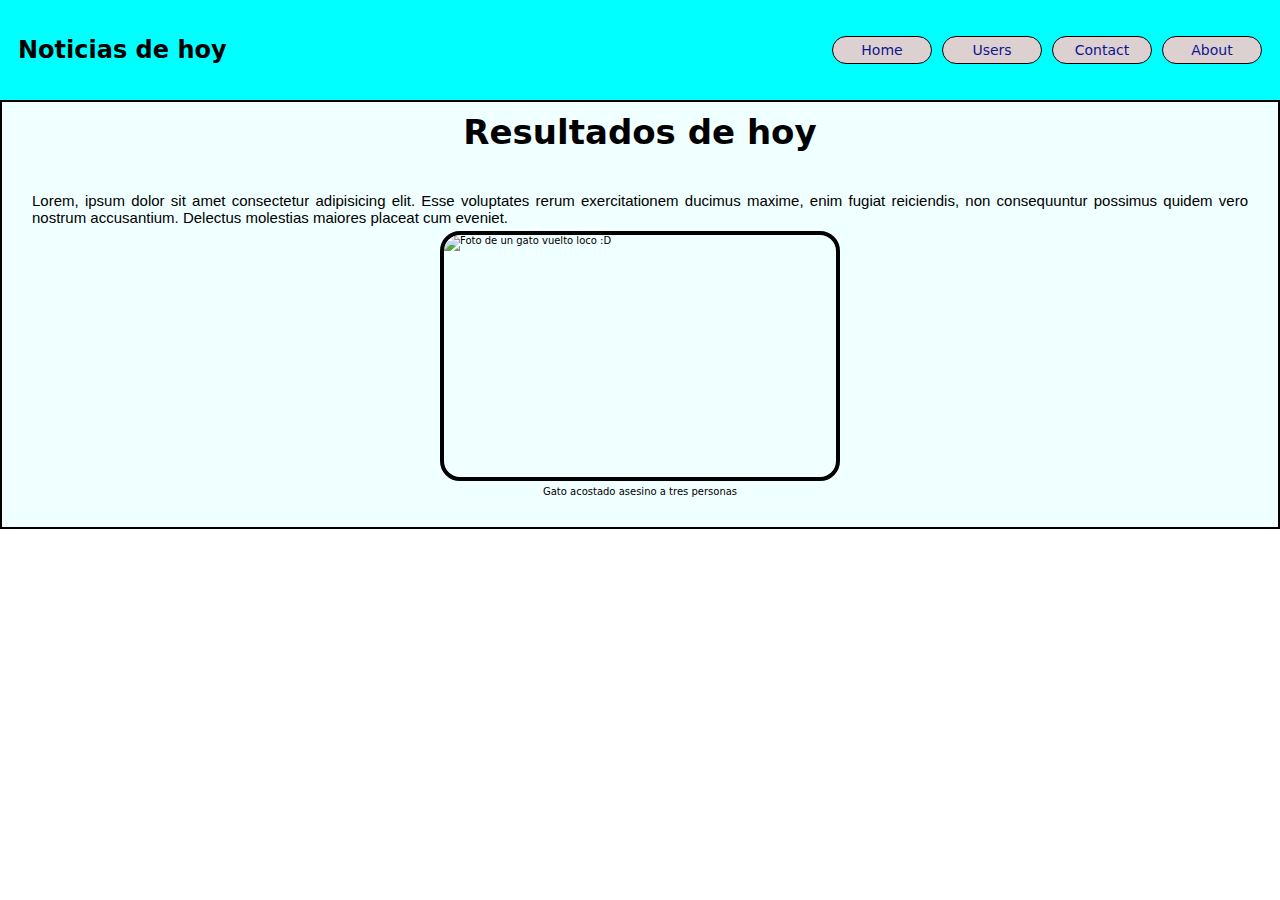
==== MODULO-4/index.html @ 825ba2c0 "practica flexbox" ====
<!DOCTYPE html>
<html lang="en">
<head>
  <meta charset="UTF-8">
  <meta name="viewport" content="width=device-width, initial-scale=1.0">
  <link rel="stylesheet" href="./style.css">
  <title>Notcias de hoy</title>
</head>
<body>
  <header class="header">
    <h1 class="title">
     Noticias de hoy
    </h1>
    <nav class="nav">
      <ul class="nav-container">
        <li> <a class="nav-container__link" href="#">Home</a></li>
        <li><a class="nav-container__link" href="#">Users</a></li>
        <li><a class="nav-container__link" href="#">Contact</a></li>
        <li><a class="nav-container__link" href="#">About</a></li>
      </ul>
    </nav>
  </header>
  

  <main>
   <section class="container">
    <h2 class="h2-title title">Resultados de hoy</h2>
    <article class="container-article">
     <p>Lorem, ipsum dolor sit amet consectetur adipisicing elit. Esse voluptates rerum exercitationem ducimus maxime, enim fugiat reiciendis, non consequuntur possimus quidem vero nostrum accusantium. Delectus molestias maiores placeat cum eveniet.</p>

     <figure class="container-article__figure">
      <img class="article-img" src="https://t3.ftcdn.net/jpg/02/36/99/22/360_F_236992283_sNOxCVQeFLd5pdqaKGh8DRGMZy7P4XKm.jpg" alt="Foto de un gato vuelto loco :D">
      <caption class="container-article__figure--caption">Gato acostado asesino a tres personas</caption>
     </figure>
     
    </article>
   
   </section>
  </main>
</body>
</html>
---- MODULO-4/style.css ----
*{
 box-sizing: border-box;
 margin: 0;
 padding: 0;
}

html{
 font-family: system-ui, -apple-system, BlinkMacSystemFont, 'Segoe UI', Roboto, Oxygen, Ubuntu, Cantarell, 'Open Sans', 'Helvetica Neue', sans-serif;
 font-size: 62.5%;
}

.header{
 display: flex;
 justify-content: space-between;
 align-items: center;
 padding: 18px;
 width: 100%;
 height: 100px;
 background-color: aqua;
 position: relative;
}

.title{
 font-size: 2.4rem;
}

.nav .nav-container{
 display: flex;
 justify-content: center;
}

.nav li{
 display: flex;
 justify-content: center;
 list-style: none;
 margin-left: 10px;
 padding: 5px;
 width: 100px;
 background-color: rgb(220, 208, 208);
 border-radius: 15px;
 border: 1.5px solid black;
}

.nav li .nav-container__link{
 font-size: 1.4rem;
 font-weight: 500;
 text-decoration: none;
 color: rgb(16, 20, 145);
}


main{
 width: 100%;
 background-color: azure;
 border: 2px solid black;
}

.container{
 display: flex;
 flex-direction: column;
 justify-content: center;
 align-items: center;
}

.h2-title{
 font-size: 3.4rem;
 margin: 10px;
}

.container-article{
 padding: 30px;
}

.container-article p{
 font-size: 1.5rem;
 font-weight: 400;
 text-align: justify;
 font-family: 'Gill Sans', 'Gill Sans MT', Calibri, 'Trebuchet MS', sans-serif;
}

.container-article__figure{
 display: flex;
 flex-direction: column;
 justify-content: center;
 align-items: center;
}

.container-article__figure .article-img{
 margin: 5px;
 width: 400px;
 height: 250px;
 border: 4px solid black;
 border-radius: 20px;
 transition: .4s;
}

.article-img:hover{
 position: relative;
 top: -8px;
 box-shadow: 10px 10px rgb(58, 57, 57);
}







/* *{
 box-sizing: border-box;
 margin: 0;
 padding: 0;
}

html{
 font-size: 62.5%;
}

.container{
 display: flex;
 flex-wrap: wrap-reverse;
 border: 2px solid black;
 border-radius: 5px;
}

.container div{
 width: 100px;
 height: 70px;
}

.container-child__1{
 background-color: brown;
}


.container-child__2{
 background-color: pink;
}


.container-child__3{
 background-color: red;
}

.container-child__4{
 background-color: blue;
}

.container-child__5{
 background-color: orange;
}

/* .container-child__6{
 background-color: purple;
} */
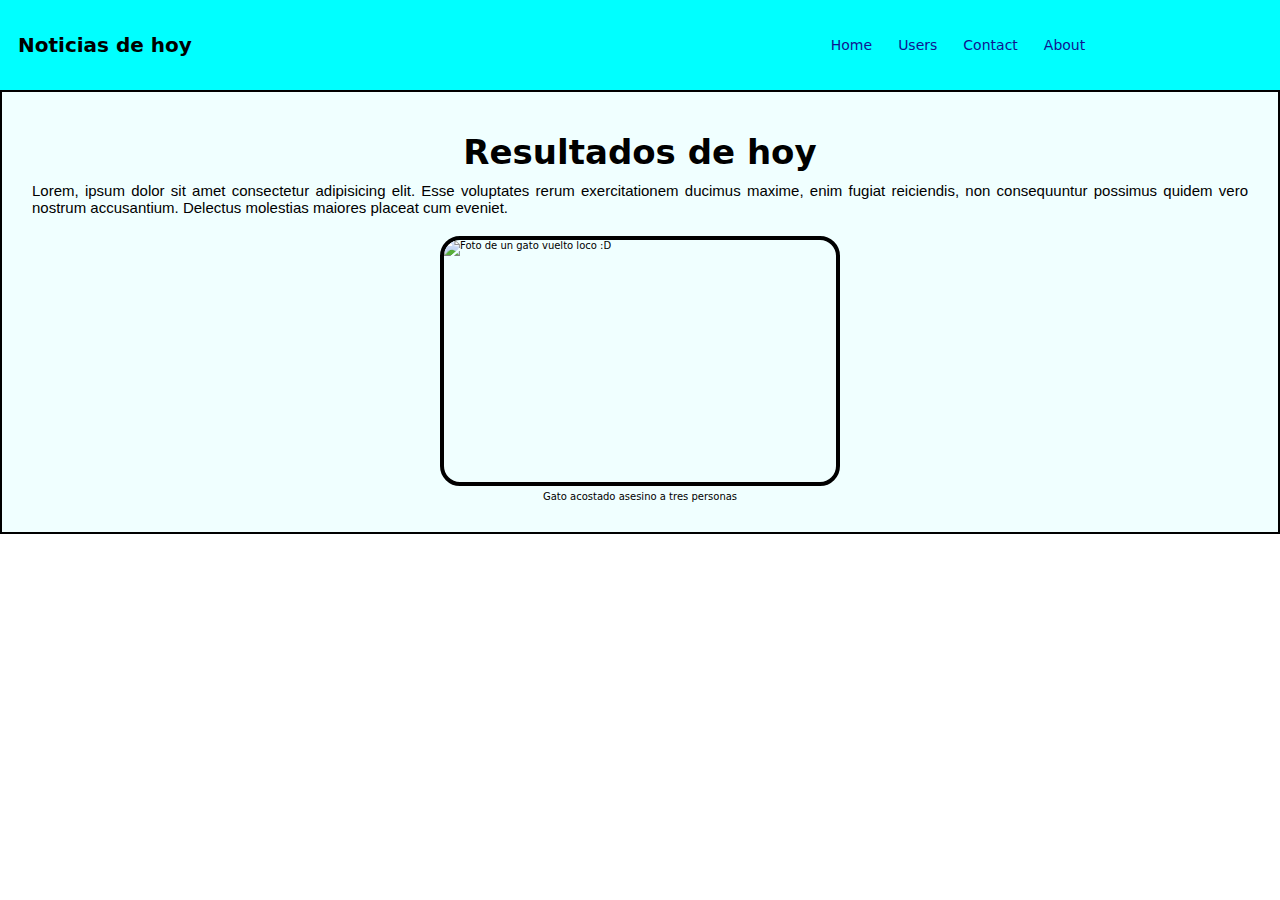
==== commit 9eebedaa: "Captulo fnal del curso y repaso para reforsar conocimientos" ====
--- a/MODULO-4/index.html
+++ b/MODULO-4/index.html
@@ -4,11 +4,12 @@
   <meta charset="UTF-8">
   <meta name="viewport" content="width=device-width, initial-scale=1.0">
   <link rel="stylesheet" href="./style.css">
+  <link rel="stylesheet" href="./tablet.css" media="screen and (min-width:600px)">
   <title>Notcias de hoy</title>
 </head>
 <body>
   <header class="header">
-    <h1 class="title">
+    <h1 class="title-h1">
      Noticias de hoy
     </h1>
     <nav class="nav">
@@ -23,9 +24,8 @@
   
 
   <main>
-   <section class="container">
-    <h2 class="h2-title title">Resultados de hoy</h2>
-    <article class="container-article">
+    <article class="container">
+     <h2 class="h2-title title">Resultados de hoy</h2>
      <p>Lorem, ipsum dolor sit amet consectetur adipisicing elit. Esse voluptates rerum exercitationem ducimus maxime, enim fugiat reiciendis, non consequuntur possimus quidem vero nostrum accusantium. Delectus molestias maiores placeat cum eveniet.</p>
 
      <figure class="container-article__figure">
@@ -34,8 +34,7 @@
      </figure>
      
     </article>
-   
-   </section>
+
   </main>
 </body>
 </html>--- a/MODULO-4/style.css
+++ b/MODULO-4/style.css
@@ -1,113 +1,6 @@
 *{
  box-sizing: border-box;
- margin: 0;
- padding: 0;
-}
-
-html{
  font-family: system-ui, -apple-system, BlinkMacSystemFont, 'Segoe UI', Roboto, Oxygen, Ubuntu, Cantarell, 'Open Sans', 'Helvetica Neue', sans-serif;
- font-size: 62.5%;
-}
-
-.header{
- display: flex;
- justify-content: space-between;
- align-items: center;
- padding: 18px;
- width: 100%;
- height: 100px;
- background-color: aqua;
- position: relative;
-}
-
-.title{
- font-size: 2.4rem;
-}
-
-.nav .nav-container{
- display: flex;
- justify-content: center;
-}
-
-.nav li{
- display: flex;
- justify-content: center;
- list-style: none;
- margin-left: 10px;
- padding: 5px;
- width: 100px;
- background-color: rgb(220, 208, 208);
- border-radius: 15px;
- border: 1.5px solid black;
-}
-
-.nav li .nav-container__link{
- font-size: 1.4rem;
- font-weight: 500;
- text-decoration: none;
- color: rgb(16, 20, 145);
-}
-
-
-main{
- width: 100%;
- background-color: azure;
- border: 2px solid black;
-}
-
-.container{
- display: flex;
- flex-direction: column;
- justify-content: center;
- align-items: center;
-}
-
-.h2-title{
- font-size: 3.4rem;
- margin: 10px;
-}
-
-.container-article{
- padding: 30px;
-}
-
-.container-article p{
- font-size: 1.5rem;
- font-weight: 400;
- text-align: justify;
- font-family: 'Gill Sans', 'Gill Sans MT', Calibri, 'Trebuchet MS', sans-serif;
-}
-
-.container-article__figure{
- display: flex;
- flex-direction: column;
- justify-content: center;
- align-items: center;
-}
-
-.container-article__figure .article-img{
- margin: 5px;
- width: 400px;
- height: 250px;
- border: 4px solid black;
- border-radius: 20px;
- transition: .4s;
-}
-
-.article-img:hover{
- position: relative;
- top: -8px;
- box-shadow: 10px 10px rgb(58, 57, 57);
-}
-
-
-
-
-
-
-
-/* *{
- box-sizing: border-box;
  margin: 0;
  padding: 0;
 }
@@ -116,40 +9,80 @@
  font-size: 62.5%;
 }
 
-.container{
- display: flex;
- flex-wrap: wrap-reverse;
+main{
+ background-color: azure;
  border: 2px solid black;
- border-radius: 5px;
 }
 
-.container div{
- width: 100px;
- height: 70px;
+.title{
+ font-size: 2.4rem;
 }
 
-.container-child__1{
- background-color: brown;
-}
+ .header{
+  display: flex;
+  flex-direction: column;
+  justify-content: center;
+  align-items: center;
+  width: 100%; 
+  background-color: rgb(128, 103, 216);
+ }
 
+ .title-h1{
+  margin: 10px;
 
-.container-child__2{
- background-color: pink;
-}
+ }
 
+ .nav-container{
+  display: flex;
+  min-width: 50vw;
+ }
 
-.container-child__3{
- background-color: red;
-}
+ .nav li{
+  display: flex;
+  justify-content: space-between;
+  margin: 10px;
+  list-style: none;
+  font-weight: 700;
+ }
 
-.container-child__4{
- background-color: blue;
-}
+ .nav li .nav-container__link{
+  font-size: 1.8rem;
+  font-weight: 400;
+  text-decoration: none;
+  color: rgb(12, 37, 44);
+ }
 
-.container-child__5{
- background-color: orange;
-}
+ .container{
+  display: flex;
+  flex-direction: column;
+  justify-content: center;
+  align-items: center;
+  padding: 30px;
+ }
 
-/* .container-child__6{
- background-color: purple;
-} */ 
+ .h2-title{
+  font-size: 3.4rem;
+  margin: 10px;
+ }
+ 
+ .container p{
+  font-size: 1.5rem;
+  font-weight: 500;
+  text-align: justify;
+  margin-bottom: 15px;
+  }
+
+ .container-article__figure .article-img{
+  margin: 5px;
+  width: 90vw;
+  height: 30vh;
+  border: 4px solid black;
+  border-radius: 20px;
+ }
+ 
+ .container-article__figure{
+  display: flex;
+  flex-direction: column;
+  justify-content: center;
+  align-items: center;
+ }
--- a/MODULO-4/tablet.css
+++ b/MODULO-4/tablet.css
@@ -0,0 +1,98 @@
+*{
+ box-sizing: border-box;
+ margin: 0;
+ padding: 0;
+}
+
+html{
+ font-size: 62.5%;
+}
+
+main{
+ background-color: azure;
+ border: 2px solid black;
+}
+
+.title{
+ font-size: 2.4rem;
+}
+
+.header{
+ display: flex;
+ flex-direction: row;
+ justify-content: space-between;
+ width: 100%;
+ height: 10vh;
+ background-color: aqua;
+ position: relative;
+}
+
+.title-h1{
+ margin-left: 1.8rem;
+}
+
+.nav{
+ margin-right: 0.2rem ;
+}
+
+.nav .nav-container{
+ display: flex;
+ justify-content: center;
+}
+
+.nav li{
+ display: flex;
+ justify-content: center;
+ list-style: none;
+ margin-left: 10px;
+ padding: 3px;
+}
+
+.nav li .nav-container__link{
+ font-size: 1.4rem;
+ font-weight: 500;
+ text-decoration: none;
+ color: rgb(16, 20, 145);
+}
+
+.container{
+ display: flex;
+ flex-direction: column;
+ justify-content: center;
+ align-items: center;
+ padding: 30px;
+}
+
+.h2-title{
+ font-size: 3.4rem;
+ margin: 10px;
+}
+
+.container p{
+ font-size: 1.5rem;
+ font-weight: 400;
+ text-align: justify;
+ font-family: 'Gill Sans', 'Gill Sans MT', Calibri, 'Trebuchet MS', sans-serif;
+}
+
+.container-article__figure{
+ display: flex;
+ flex-direction: column;
+ justify-content: center;
+ align-items: center;
+}
+
+.container-article__figure .article-img{
+ margin: 5px;
+ width: 400px;
+ height: 250px;
+ border: 4px solid black;
+ border-radius: 20px;
+ transition: .4s;
+}
+
+.article-img:hover{
+ position: relative;
+ top: -8px;
+ box-shadow: 10px 10px rgb(58, 57, 57);
+}
